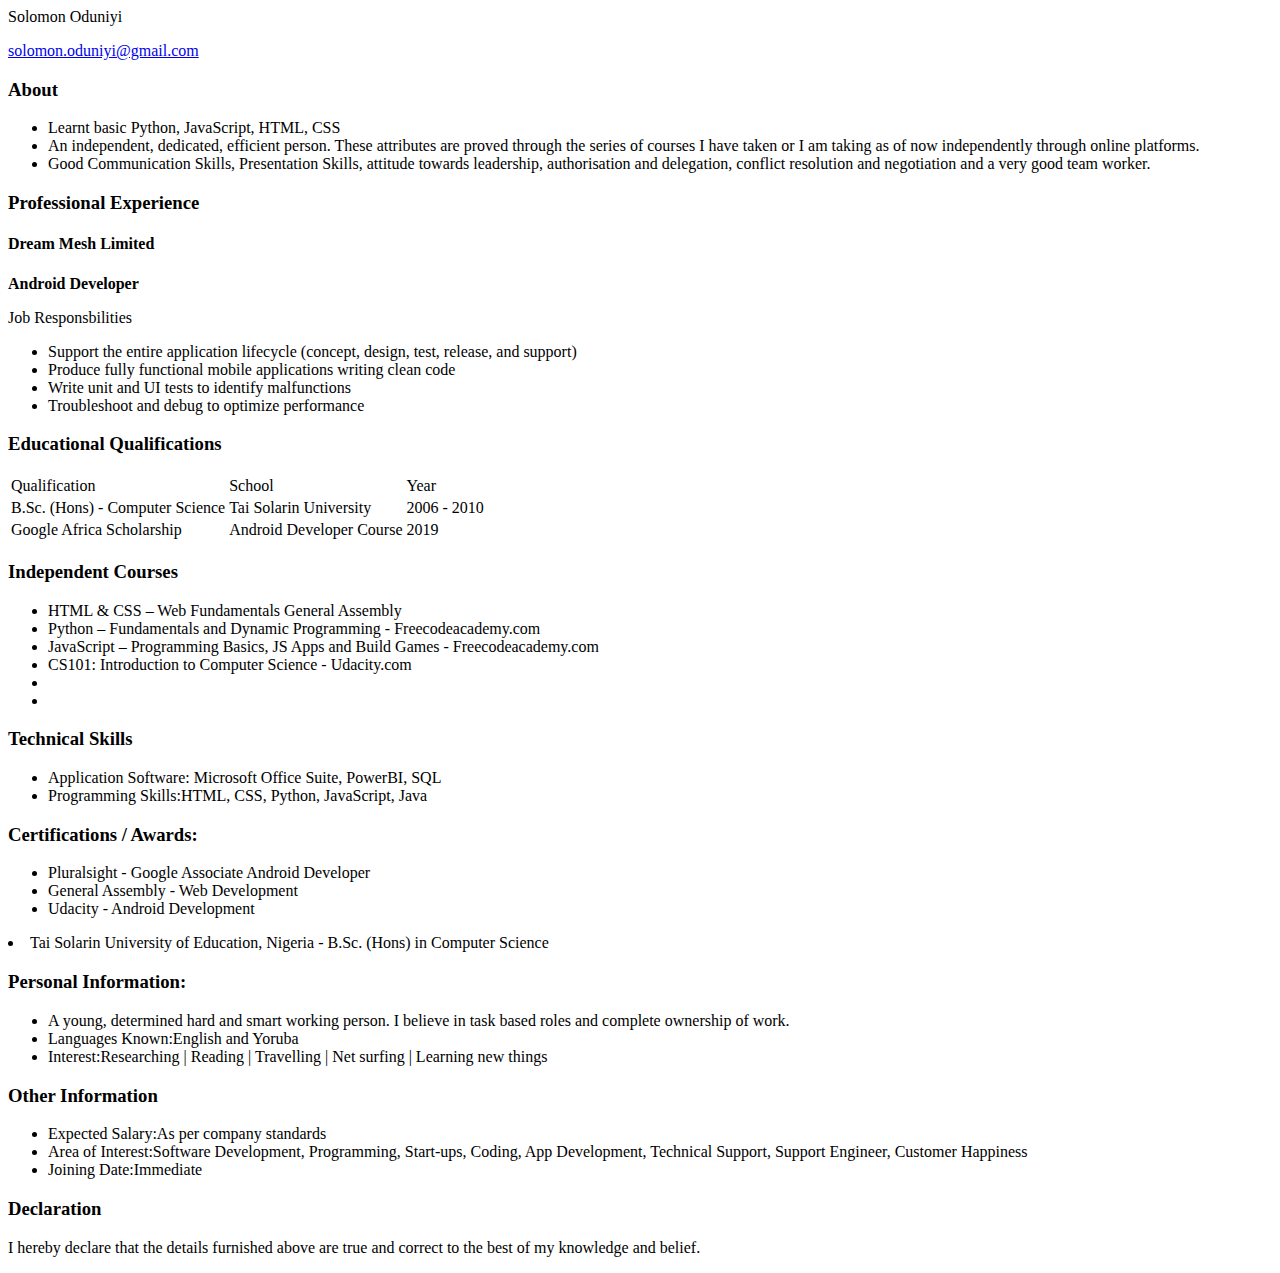
==== solomonoduniyi.html @ 70aaf03e "SolomonOduniyiCV" ====
<html>
 <head>
<title>Solomon Oduniyi CV</title> 
</head>
<body>
<div id="header">
<p id="name">Solomon Oduniyi</p>

         <a href="mailto:deepsukhwani@gmail.com" target="_blank"><p id="email">solomon.oduniyi@gmail.com</p></a>
     </div>
     <div class="left">
     </div>
     <div class="right">
            <h3>About</h3>
            <p>
            <ul>
                <li>Learnt basic Python, JavaScript, HTML, CSS</li>
                <li>An independent, dedicated, efficient person. These attributes are proved through the series of courses I have taken or I am taking as of now independently through online platforms.</li>
                <li>Good Communication Skills, Presentation Skills, attitude towards leadership, authorisation and delegation, conflict resolution and negotiation and a very good team worker.</li></ul>
            </p>
            <h3>Professional Experience</h3>
            <h4 id="company-name">Dream Mesh Limited</h4>
            <p id="job-title"><strong>Android Developer</strong></p>
            <p id="job-responsibilities">Job Responsbilities</p>
            <p>
            <ul>
                <li>Support the entire application lifecycle (concept, design, test, release, and support)</li>
                <li>Produce fully functional mobile applications writing clean code</li>
                <li>Write unit and UI tests to identify malfunctions</li>
                <li>Troubleshoot and debug to optimize performance</li></ul>
            </p>
            <h3>Educational Qualifications</h3>
            <table>
                <tr id="heading">
                    <td>Qualification</td>
                    <td>School</td>
                    <td>Year</td>
                </tr>
                <tr>
                    <td>B.Sc. (Hons) - Computer Science</td>
                    <td>Tai Solarin University</td>
                    <td>2006 - 2010</td>
                </tr>
                <tr>
                    <td>Google Africa Scholarship</td>
                    <td>Android Developer Course</td>
                    <td>2019</td>
                </tr>
            </table>
            <h3>Independent Courses</h3>
            <p>
            <ul>
                <li>
                <span id="course-name">HTML & CSS – Web Fundamentals</span> General Assembly</li>
                <li>
                <span id="course-name">Python – Fundamentals and Dynamic Programming </span> - Freecodeacademy.com</li>
                <li>
                <span id="course-name">JavaScript – Programming Basics, JS Apps and Build Games </span> - Freecodeacademy.com</li>
                <li>
                <span id="course-name">CS101: Introduction to Computer Science</span> - Udacity.com</li>
                <li>
                <li>
            </ul>
            <h3>Technical Skills</h3>
            <p>
            <ul>
                <li>
                <span id="course-name">Application Software:</span> Microsoft Office Suite, PowerBI, SQL</li>
                <li>
                <span id="course-name">Programming Skills:</span>HTML, CSS, Python, JavaScript, Java</li></ul>
            </p>
            <h3>Certifications / Awards:</h3>
            <p>
            <ul>
                <li>Pluralsight - Google Associate Android Developer</li>
                <li>General Assembly - Web Development</li>
                <li>Udacity - Android Development</li></ul>
                <li>Tai Solarin University of Education, Nigeria - B.Sc. (Hons) in Computer Science </li>
            </p>
            <h3>Personal Information:</h3>
            <p>
            <ul>
                <li>
                A young, determined hard and smart working person. I believe in task based roles and complete ownership of work.
                <li>
                <span id="course-name">Languages Known:</span>English and Yoruba</li>
                <li>
                <span id="course-name">Interest:</span>Researching | Reading | Travelling | Net surfing | Learning new things</li> </ul>
            </p>
            <h3>Other Information</h3>
            <p>
            <ul>
                <li>
                <span id="course-name">Expected Salary:</span>As per company standards</li>
                <li>
                <span id="course-name">Area of Interest:</span>Software Development, Programming, Start-ups, Coding, App Development, Technical Support, Support Engineer, Customer Happiness</li>
                <li>
                <span id="course-name">Joining Date:</span>Immediate</li></ul>
            </p>
            <h3>Declaration</h3>
            <p>
            I hereby declare that the details furnished above are true and correct to the best of my knowledge and belief.</p>
     </div>
     <div id="footer"></div>
    </body>
</html>
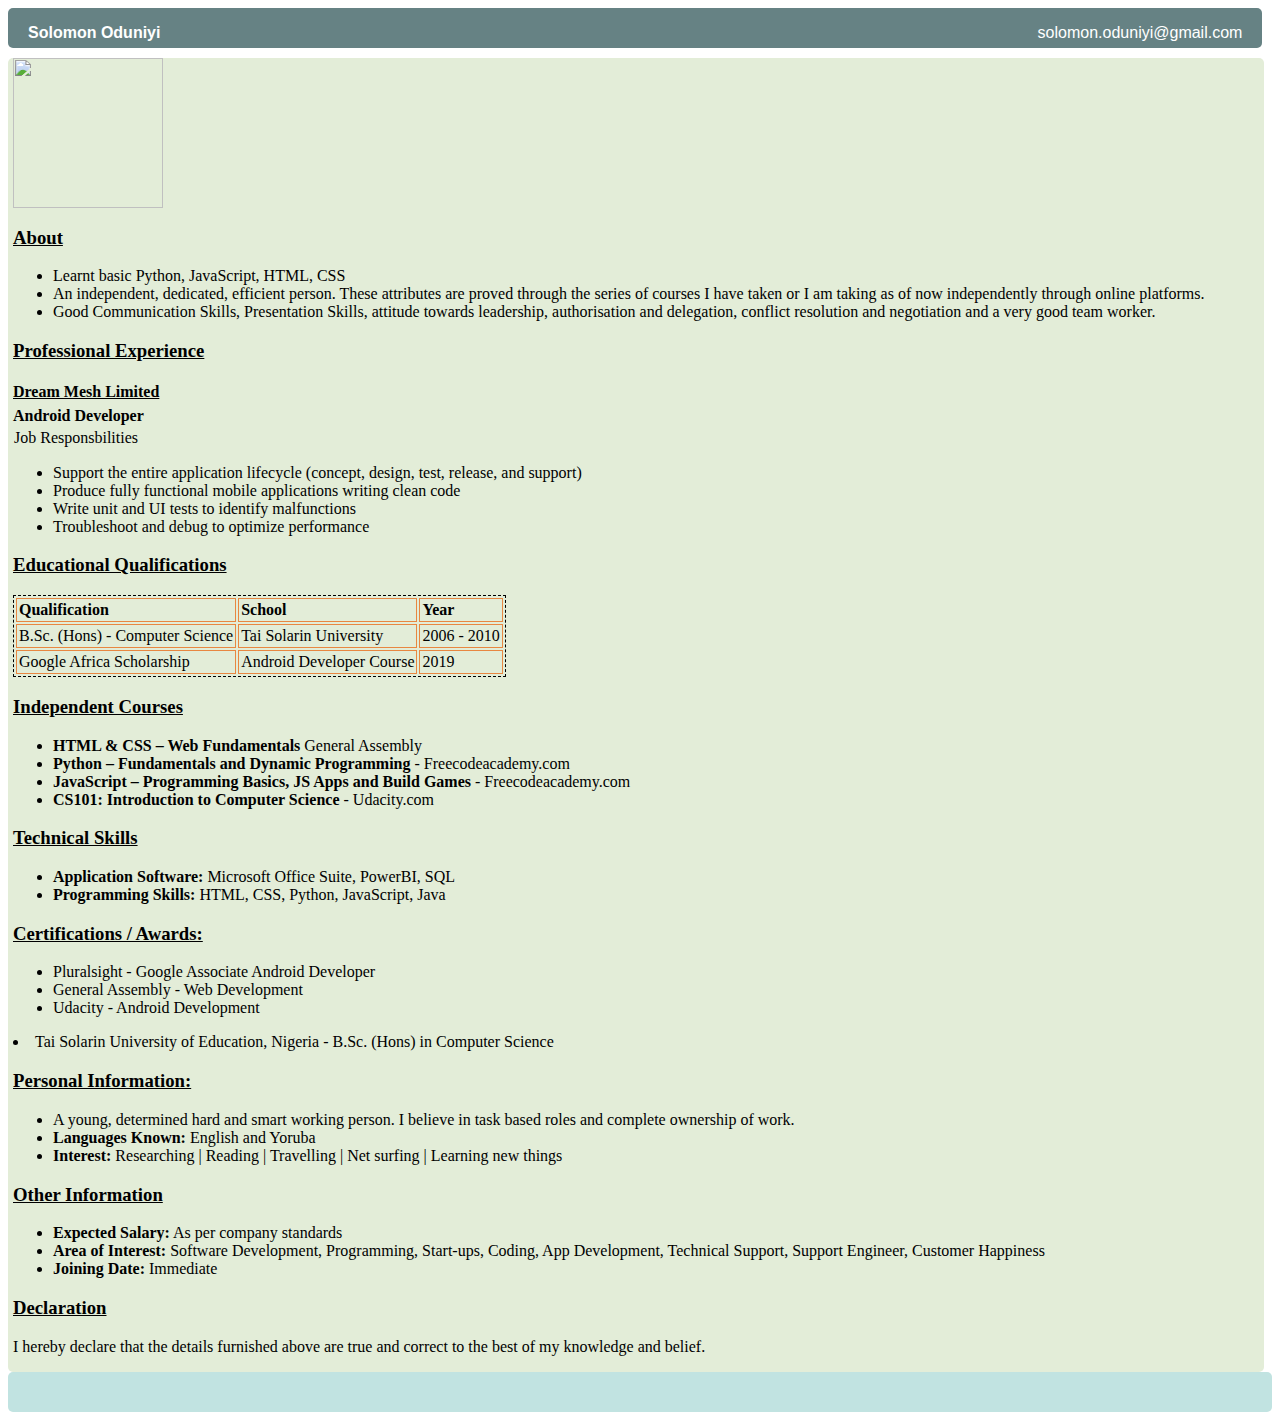
==== commit f12356f0: "SolomonOduniyiCV" ====
--- a/solomonoduniyi.html
+++ b/solomonoduniyi.html
@@ -1,106 +1,126 @@
 <html>
- <head>
-<title>Solomon Oduniyi CV</title> 
+
+<head>
+    <title>Solomon Oduniyi CV</title>
+    <link type="text/css" rel="stylesheet" href="solomonoduniyi.css" />
 </head>
+
 <body>
-<div id="header">
-<p id="name">Solomon Oduniyi</p>
+    <div id="header">
+        <p id="name"><strong>Solomon Oduniyi</strong></p>
 
-         <a href="mailto:deepsukhwani@gmail.com" target="_blank"><p id="email">solomon.oduniyi@gmail.com</p></a>
-     </div>
-     <div class="left">
-     </div>
-     <div class="right">
-            <h3>About</h3>
-            <p>
+        <a href="mailto:deepsukhwani@gmail.com" target="_blank">
+            <p id="email">solomon.oduniyi@gmail.com</p>
+        </a>
+    </div>
+    <div class="left">
+    </div>
+    <div class="right">
+        <img src="https://res.cloudinary.com/solomonoduniyi/image/upload/v1566830090/12144071_913477195374870_1973104746_n.jpg_yfrugn.jpg"
+            width="150" height="150">
+        <h3>About</h3>
+        <p>
             <ul>
                 <li>Learnt basic Python, JavaScript, HTML, CSS</li>
-                <li>An independent, dedicated, efficient person. These attributes are proved through the series of courses I have taken or I am taking as of now independently through online platforms.</li>
-                <li>Good Communication Skills, Presentation Skills, attitude towards leadership, authorisation and delegation, conflict resolution and negotiation and a very good team worker.</li></ul>
-            </p>
-            <h3>Professional Experience</h3>
-            <h4 id="company-name">Dream Mesh Limited</h4>
-            <p id="job-title"><strong>Android Developer</strong></p>
-            <p id="job-responsibilities">Job Responsbilities</p>
-            <p>
+                <li>An independent, dedicated, efficient person. These attributes are proved through the series of
+                    courses I have taken or I am taking as of now independently through online platforms.</li>
+                <li>Good Communication Skills, Presentation Skills, attitude towards leadership, authorisation and
+                    delegation, conflict resolution and negotiation and a very good team worker.</li>
+            </ul>
+        </p>
+        <h3>Professional Experience</h3>
+        <h4 id="company-name">Dream Mesh Limited</h4>
+        <p id="job-title"><strong>Android Developer</strong></p>
+        <p id="job-responsibilities">Job Responsbilities</p>
+        <p>
             <ul>
                 <li>Support the entire application lifecycle (concept, design, test, release, and support)</li>
                 <li>Produce fully functional mobile applications writing clean code</li>
                 <li>Write unit and UI tests to identify malfunctions</li>
-                <li>Troubleshoot and debug to optimize performance</li></ul>
-            </p>
-            <h3>Educational Qualifications</h3>
-            <table>
-                <tr id="heading">
-                    <td>Qualification</td>
-                    <td>School</td>
-                    <td>Year</td>
-                </tr>
-                <tr>
-                    <td>B.Sc. (Hons) - Computer Science</td>
-                    <td>Tai Solarin University</td>
-                    <td>2006 - 2010</td>
-                </tr>
-                <tr>
-                    <td>Google Africa Scholarship</td>
-                    <td>Android Developer Course</td>
-                    <td>2019</td>
-                </tr>
-            </table>
-            <h3>Independent Courses</h3>
-            <p>
+                <li>Troubleshoot and debug to optimize performance</li>
+            </ul>
+        </p>
+        <h3>Educational Qualifications</h3>
+        <table>
+            <tr id="heading">
+                <td>Qualification</td>
+                <td>School</td>
+                <td>Year</td>
+            </tr>
+            <tr>
+                <td>B.Sc. (Hons) - Computer Science</td>
+                <td>Tai Solarin University</td>
+                <td>2006 - 2010</td>
+            </tr>
+            <tr>
+                <td>Google Africa Scholarship</td>
+                <td>Android Developer Course</td>
+                <td>2019</td>
+            </tr>
+        </table>
+        <h3>Independent Courses</h3>
+        <p>
             <ul>
                 <li>
-                <span id="course-name">HTML & CSS – Web Fundamentals</span> General Assembly</li>
+                    <span id="course-name">HTML & CSS – Web Fundamentals</span> General Assembly</li>
                 <li>
-                <span id="course-name">Python – Fundamentals and Dynamic Programming </span> - Freecodeacademy.com</li>
+                    <span id="course-name">Python – Fundamentals and Dynamic Programming </span> - Freecodeacademy.com
+                </li>
                 <li>
-                <span id="course-name">JavaScript – Programming Basics, JS Apps and Build Games </span> - Freecodeacademy.com</li>
+                    <span id="course-name">JavaScript – Programming Basics, JS Apps and Build Games </span> -
+                    Freecodeacademy.com</li>
                 <li>
-                <span id="course-name">CS101: Introduction to Computer Science</span> - Udacity.com</li>
-                <li>
-                <li>
+                    <span id="course-name">CS101: Introduction to Computer Science</span> - Udacity.com</li>
             </ul>
             <h3>Technical Skills</h3>
             <p>
-            <ul>
-                <li>
-                <span id="course-name">Application Software:</span> Microsoft Office Suite, PowerBI, SQL</li>
-                <li>
-                <span id="course-name">Programming Skills:</span>HTML, CSS, Python, JavaScript, Java</li></ul>
+                <ul>
+                    <li>
+                        <span id="course-name">Application Software:</span> Microsoft Office Suite, PowerBI, SQL</li>
+                    <li>
+                        <span id="course-name">Programming Skills:</span> HTML, CSS, Python, JavaScript, Java</li>
+                </ul>
             </p>
             <h3>Certifications / Awards:</h3>
             <p>
-            <ul>
-                <li>Pluralsight - Google Associate Android Developer</li>
-                <li>General Assembly - Web Development</li>
-                <li>Udacity - Android Development</li></ul>
+                <ul>
+                    <li>Pluralsight - Google Associate Android Developer</li>
+                    <li>General Assembly - Web Development</li>
+                    <li>Udacity - Android Development</li>
+                </ul>
                 <li>Tai Solarin University of Education, Nigeria - B.Sc. (Hons) in Computer Science </li>
             </p>
             <h3>Personal Information:</h3>
             <p>
-            <ul>
-                <li>
-                A young, determined hard and smart working person. I believe in task based roles and complete ownership of work.
-                <li>
-                <span id="course-name">Languages Known:</span>English and Yoruba</li>
-                <li>
-                <span id="course-name">Interest:</span>Researching | Reading | Travelling | Net surfing | Learning new things</li> </ul>
+                <ul>
+                    <li>
+                        A young, determined hard and smart working person. I believe in task based roles and complete
+                        ownership of work.
+                    <li>
+                        <span id="course-name">Languages Known:</span> English and Yoruba</li>
+                    <li>
+                        <span id="course-name">Interest:</span> Researching | Reading | Travelling | Net surfing |
+                        Learning new things</li>
+                </ul>
             </p>
             <h3>Other Information</h3>
             <p>
-            <ul>
-                <li>
-                <span id="course-name">Expected Salary:</span>As per company standards</li>
-                <li>
-                <span id="course-name">Area of Interest:</span>Software Development, Programming, Start-ups, Coding, App Development, Technical Support, Support Engineer, Customer Happiness</li>
-                <li>
-                <span id="course-name">Joining Date:</span>Immediate</li></ul>
+                <ul>
+                    <li>
+                        <span id="course-name">Expected Salary:</span> As per company standards</li>
+                    <li>
+                        <span id="course-name">Area of Interest:</span> Software Development, Programming, Start-ups,
+                        Coding, App Development, Technical Support, Support Engineer, Customer Happiness</li>
+                    <li>
+                        <span id="course-name">Joining Date:</span> Immediate</li>
+                </ul>
             </p>
             <h3>Declaration</h3>
             <p>
-            I hereby declare that the details furnished above are true and correct to the best of my knowledge and belief.</p>
-     </div>
-     <div id="footer"></div>
-    </body>
+                I hereby declare that the details furnished above are true and correct to the best of my knowledge and
+                belief.</p>
+    </div>
+    <div id="footer"></div>
+</body>
+
 </html>--- a/solomonoduniyi.css
+++ b/solomonoduniyi.css
@@ -0,0 +1,120 @@
+div
+{
+    border-radius: 5px;
+    }
+#header
+{
+    position: fixed;
+    z-index: 1;
+    height:40px;
+    width: 98%;
+    background-color: #668284;
+    margin-bottom: 10px
+    }
+
+#name {
+    float:left;
+	margin-left: 20px;
+	padding-bottom: 10px;
+	font-size: 16px;
+	font-family: Verdana, sans-serif;
+	color: #ffffff;
+}
+
+#email{
+    float:right;
+    margin-right: 20px;
+	padding-bottom: 10px;
+	font-size: 16px;
+	font-family: Verdana, sans-serif;
+	color: #ffffff;
+}
+
+#contact
+{
+    margin-left:45%;
+    padding-bottom: 10px;
+	font-size: 16px;
+	font-family: Verdana, sans-serif;
+	color: #ffffff;
+    }
+
+a:hover {
+    font-weight: bold;
+}
+
+.right
+{
+    float: left;
+    margin-top: 50px;
+    padding-left:5px;
+    /*margin-right: -10px;
+    margin-left: 14%;*/
+    height: auto;
+    width: 99%;
+    background-color: #E3EDD8;
+    }
+
+/*.left
+{
+    float: left;
+    margin-top: 50px;
+    /*margin-right: -90px;
+    height: relative;
+    width: 10%;
+    background-color: #4160E8;
+    }*/
+    
+#footer
+{
+    height:40px;
+    clear:both;
+    position: relative;
+    background-color: #C1E3E1;
+    }
+    
+h3
+{
+    text-decoration: underline;
+    }
+
+#job-responsibilities
+{
+    padding: 1px;
+    }
+.job-title
+{
+    font-weight: bold;
+    }
+table
+{
+    border: 1px dashed black;
+    }
+td
+{
+    padding: 2px;
+    border: 1px solid #E88741;
+    }
+
+#course-name
+{
+    font-weight:bold;
+    }
+
+#company-name
+{
+    height:2px;
+    text-decoration:underline;
+    }
+#job-title
+{
+    height: 5px;
+    }
+.job-duration
+{
+    float:right;
+    }
+#heading
+{
+    font-weight:bold;
+    }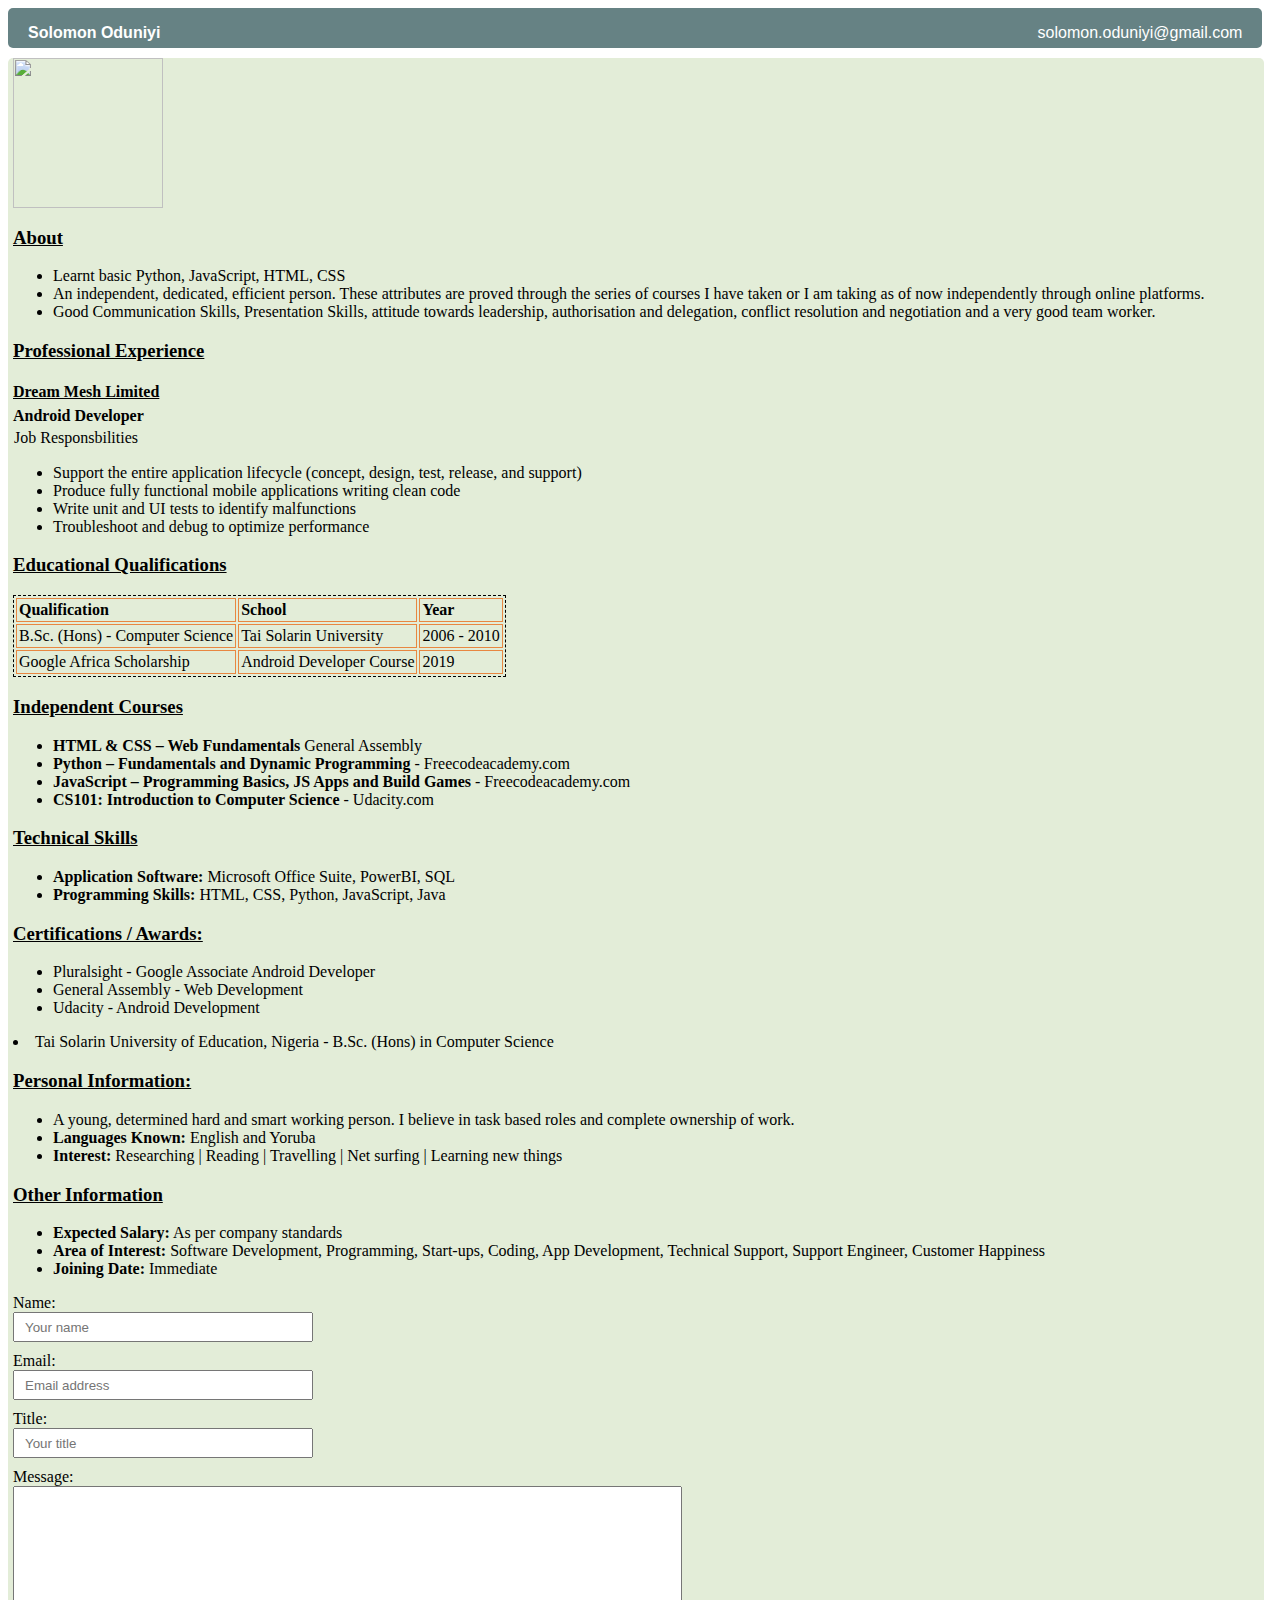
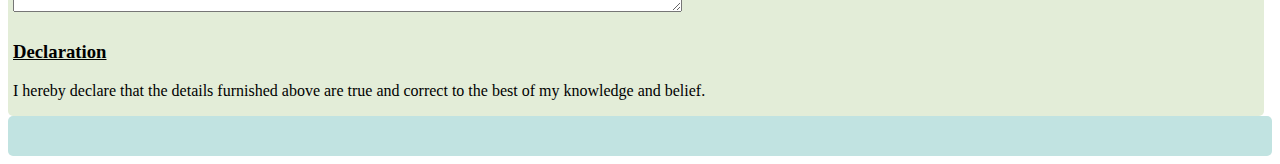
==== commit fd43c426: "Contact Form" ====
--- a/solomonoduniyi.html
+++ b/solomonoduniyi.html
@@ -115,6 +115,25 @@
                         <span id="course-name">Joining Date:</span> Immediate</li>
                 </ul>
             </p>
+
+            <div class="form">
+                            <label for="name">Name:</label><br>
+                            <input type="text" name="name" id="firstnm" value="" minlength="4" placeholder="Your name" required><br>
+                        
+                            <label for="email">Email:</label><br>
+                            <input type="email" name="email" id="emailad" value="" placeholder="Email address" required pattern="^\S+@\S+\.\S+$" title="example@mail.com"><br>
+
+                            <label for="title">Title:</label><br>
+                            <input type="text" name="title" id="titlenm" value="" placeholder="Your title" required><br>
+
+                            <!-- <label for="title">Message:</label><br>
+                            <input type="text" name="message" id="messagenm" value="" placeholder="Your message"><br> -->
+
+                            <label for="title">Message:</label><br>
+                            <textarea rows="8" cols="80" name="comment" id="messagenm" form="usrform" minlength="20" required></textarea>
+                        </form>
+            </div>
+
             <h3>Declaration</h3>
             <p>
                 I hereby declare that the details furnished above are true and correct to the best of my knowledge and
--- a/solomonoduniyi.css
+++ b/solomonoduniyi.css
@@ -1,59 +1,55 @@
-div
-{
-    border-radius: 5px;
-    }
-#header
-{
-    position: fixed;
-    z-index: 1;
-    height:40px;
-    width: 98%;
-    background-color: #668284;
-    margin-bottom: 10px
-    }
+div {
+  border-radius: 5px;
+}
+#header {
+  position: fixed;
+  z-index: 1;
+  height: 40px;
+  width: 98%;
+  background-color: #668284;
+  margin-bottom: 10px;
+}
 
 #name {
-    float:left;
-	margin-left: 20px;
-	padding-bottom: 10px;
-	font-size: 16px;
-	font-family: Verdana, sans-serif;
-	color: #ffffff;
+  float: left;
+  margin-left: 20px;
+  padding-bottom: 10px;
+  font-size: 16px;
+  font-family: Verdana, sans-serif;
+  color: #ffffff;
 }
 
-#email{
-    float:right;
-    margin-right: 20px;
-	padding-bottom: 10px;
-	font-size: 16px;
-	font-family: Verdana, sans-serif;
-	color: #ffffff;
+#email {
+  float: right;
+  margin-right: 20px;
+  padding-bottom: 10px;
+  font-size: 16px;
+  font-family: Verdana, sans-serif;
+  color: #ffffff;
 }
 
-#contact
-{
-    margin-left:45%;
-    padding-bottom: 10px;
-	font-size: 16px;
-	font-family: Verdana, sans-serif;
-	color: #ffffff;
-    }
+#contact {
+  margin-left: 45%;
+  padding-bottom: 10px;
+  font-size: 16px;
+  font-family: Verdana, sans-serif;
+  color: #ffffff;
+}
 
 a:hover {
-    font-weight: bold;
+  font-weight: bold;
 }
 
-.right
-{
-    float: left;
-    margin-top: 50px;
-    padding-left:5px;
-    /*margin-right: -10px;
+.right {
+  float: left;
+  margin-top: 50px;
+  padding-left: 5px;
+  /*margin-right: -10px;
     margin-left: 14%;*/
-    height: auto;
-    width: 99%;
-    background-color: #E3EDD8;
-    }
+  height: auto;
+  width: 99%;
+  background-color: #e3edd8;
+}
 
 /*.left
 {
@@ -64,57 +60,79 @@
     width: 10%;
     background-color: #4160E8;
     }*/
-    
-#footer
-{
-    height:40px;
-    clear:both;
-    position: relative;
-    background-color: #C1E3E1;
-    }
-    
-h3
-{
-    text-decoration: underline;
-    }
 
-#job-responsibilities
-{
-    padding: 1px;
-    }
-.job-title
-{
-    font-weight: bold;
-    }
-table
-{
-    border: 1px dashed black;
-    }
-td
-{
-    padding: 2px;
-    border: 1px solid #E88741;
-    }
+#footer {
+  height: 40px;
+  clear: both;
+  position: relative;
+  background-color: #c1e3e1;
+}
 
-#course-name
-{
-    font-weight:bold;
-    }
+h3 {
+  text-decoration: underline;
+}
 
-#company-name
-{
-    height:2px;
-    text-decoration:underline;
-    }
-#job-title
-{
-    height: 5px;
-    }
-.job-duration
-{
-    float:right;
-    }
-#heading
-{
-    font-weight:bold;
-    }+#job-responsibilities {
+  padding: 1px;
+}
+.job-title {
+  font-weight: bold;
+}
+table {
+  border: 1px dashed black;
+}
+td {
+  padding: 2px;
+  border: 1px solid #e88741;
+}
+
+#course-name {
+  font-weight: bold;
+}
+
+#company-name {
+  height: 2px;
+  text-decoration: underline;
+}
+#job-title {
+  height: 5px;
+}
+.job-duration {
+  float: right;
+}
+#heading {
+  font-weight: bold;
+}
+
+form{
+    font-size: 1.3em;
+    margin-bottom: 10px;
+}
+
+#titlenm{
+    height: 30px;
+    width: 300px;
+    padding-left: 10px;
+    margin-bottom: 10px;
+}
+
+#firstnm{
+    height: 30px;
+    width: 300px;
+    padding-left: 10px;
+    margin-bottom: 10px;
+}
+
+#emailad{
+    height: 30px;
+    width: 300px;
+    padding-left: 10px;
+    margin-bottom: 10px;
+}
+
+#messagenm{
+    padding-left: 10px;
+    margin-bottom: 10px;
+}
+
+
